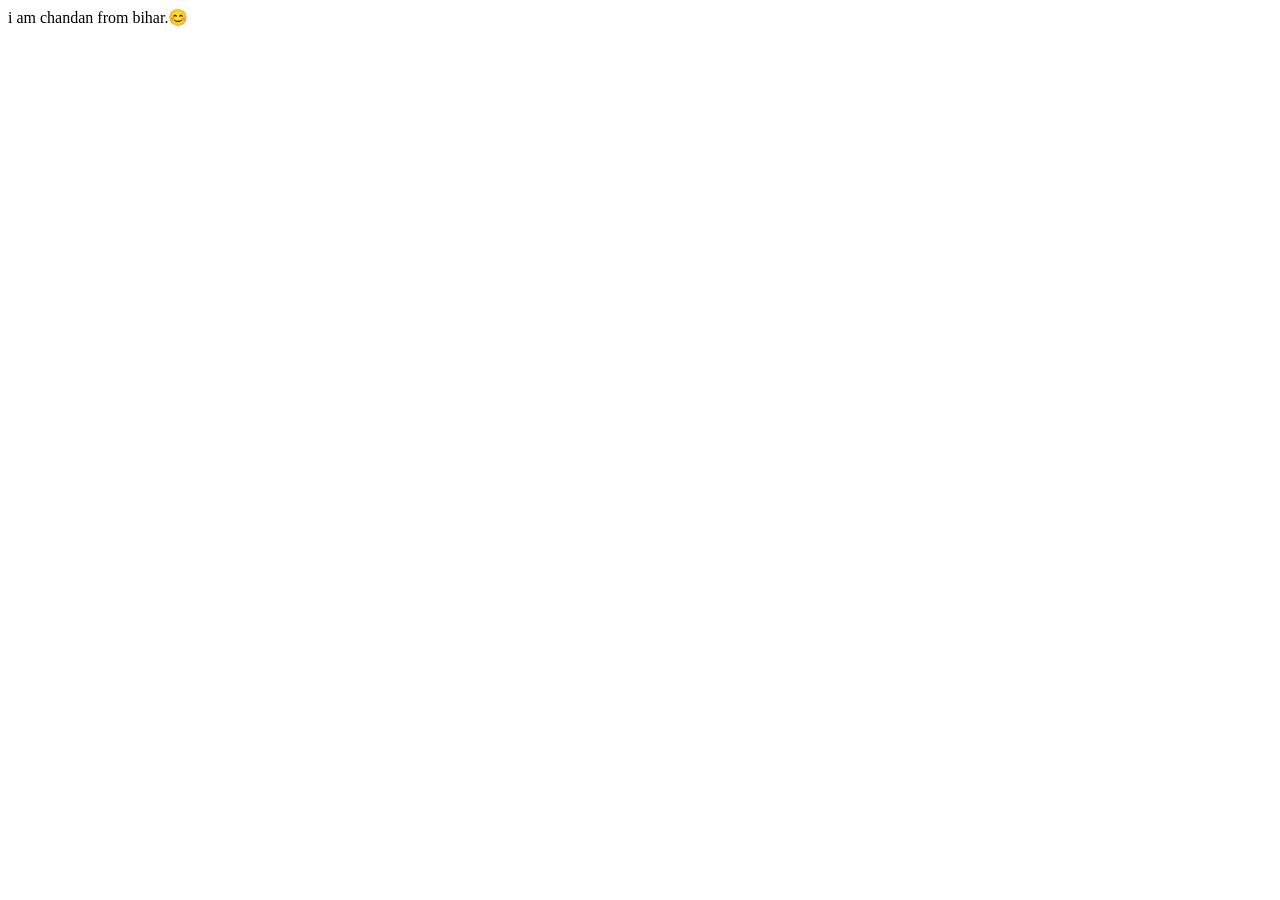
==== basicHTML/index.html @ 0ff2faf2 "first commit" ====
<!DOCTYPE html>
<html lang="en">
<head>
    <meta charset="UTF-8">
    <meta name="viewport" content="width=device-width, initial-scale=1.0">
    <title>Document</title>
</head>
<body>
    i am chandan from bihar.😊
</body>
</html>
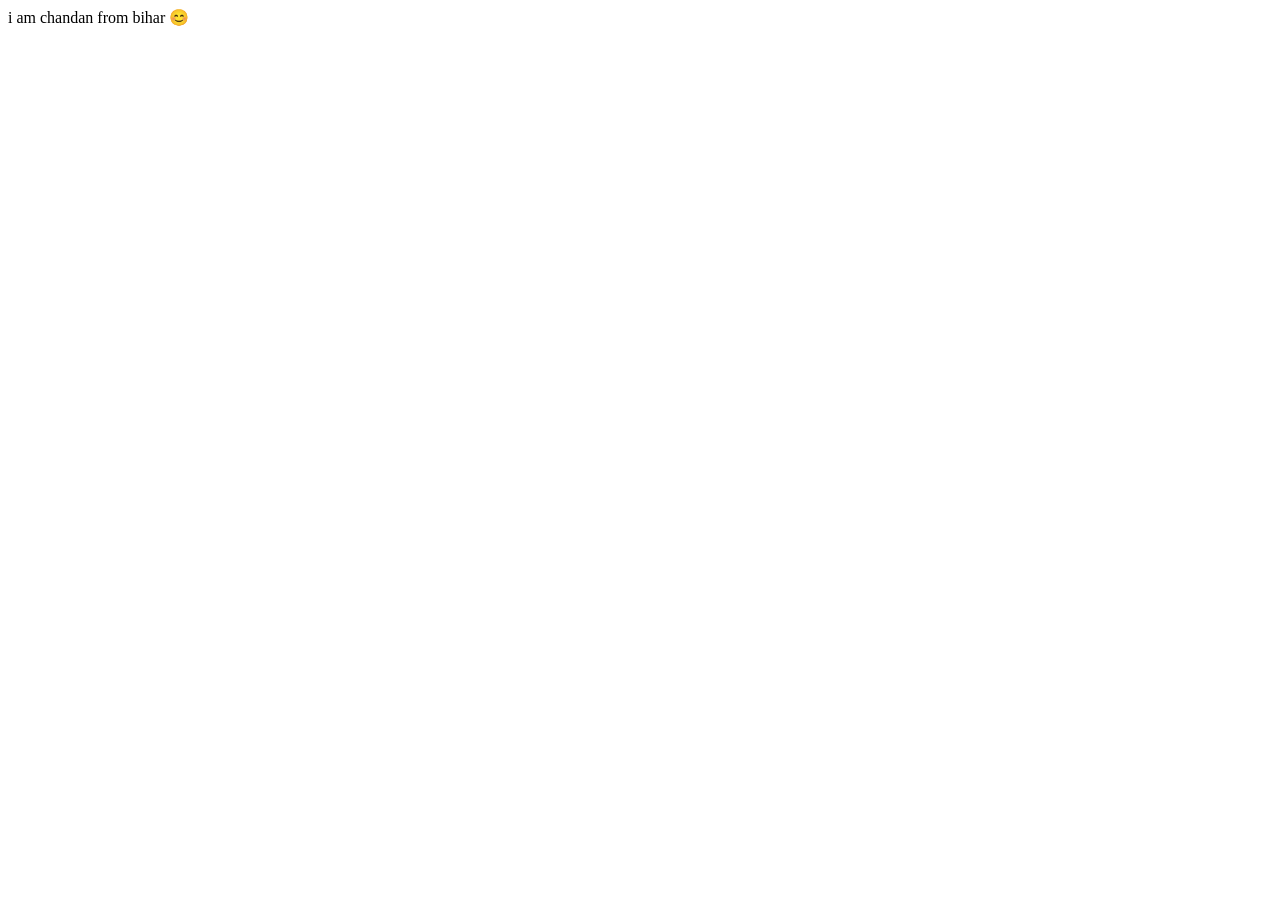
==== commit 3c3cd190: "updated website" ====
--- a/basicHTML/index.html
+++ b/basicHTML/index.html
@@ -6,6 +6,6 @@
     <title>Document</title>
 </head>
 <body>
-    i am chandan from bihar.😊
+    i am chandan from bihar 😊
 </body>
 </html>
